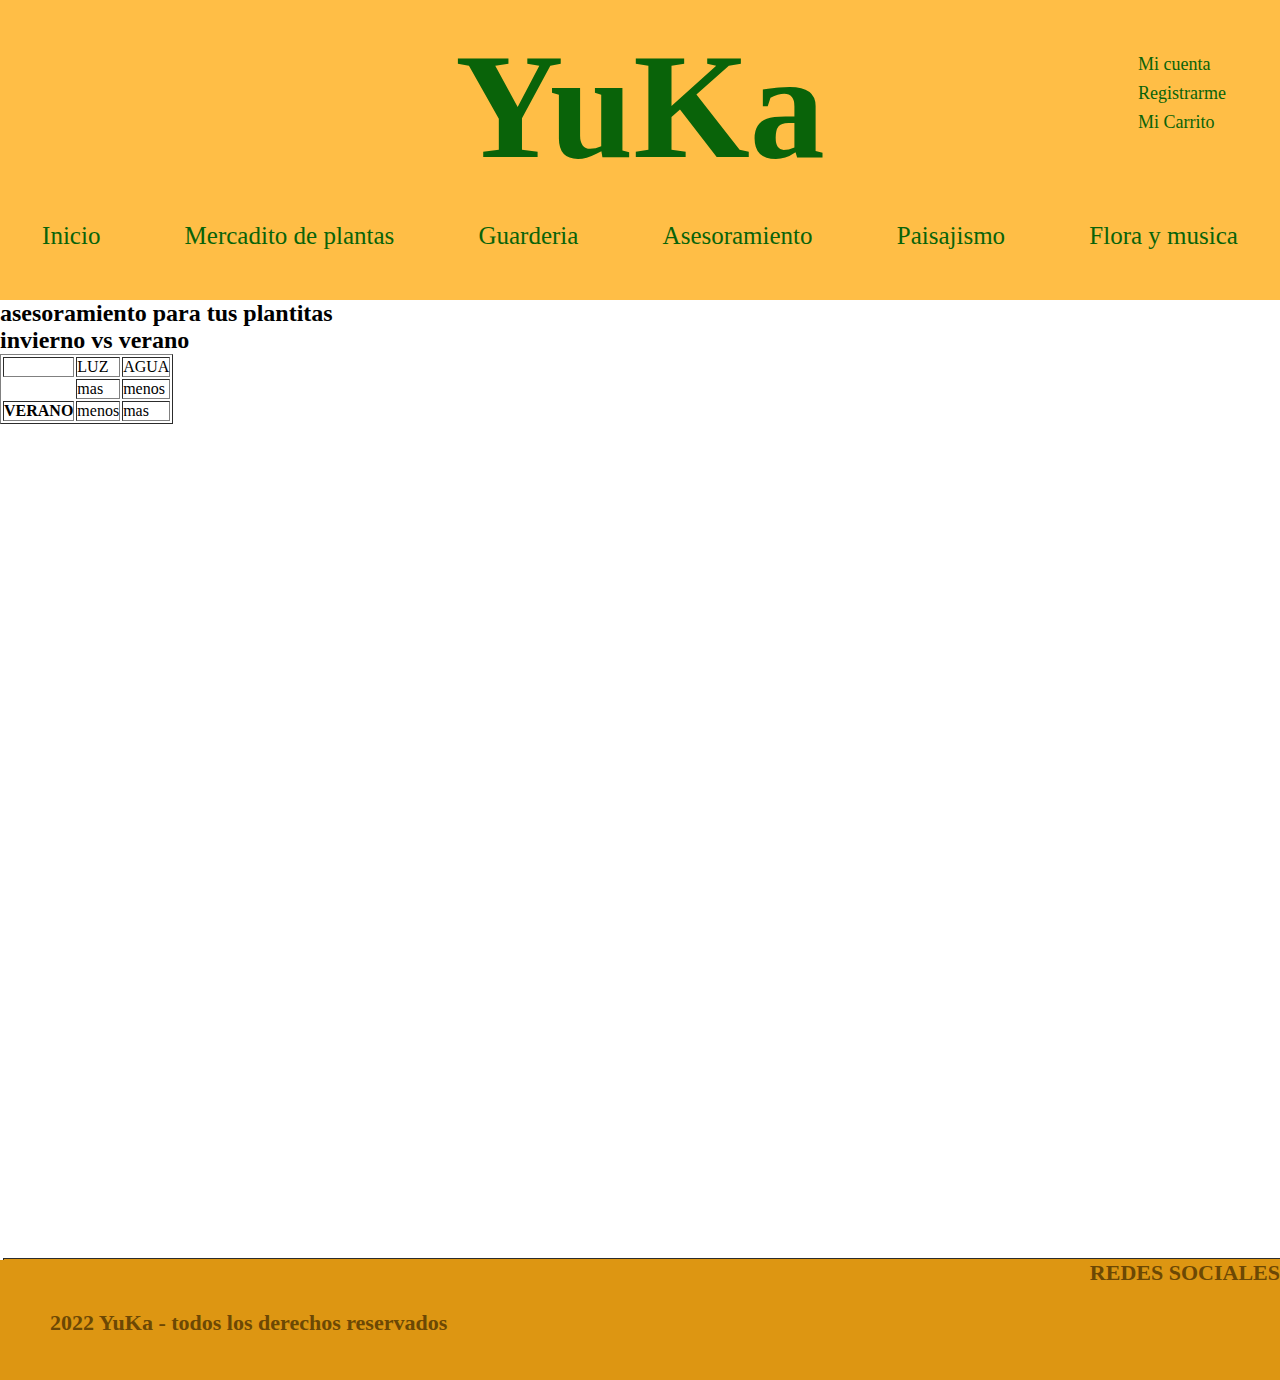
==== pages/asesoramiento.html @ f5c74245 "commit inicial" ====
<!DOCTYPE html>
<html lang="en">

<head>
    <meta charset="UTF-8">
    <meta http-equiv="X-UA-Compatible" content="IE=edge">
    <meta name="description" content="en yuka te asesoramos para que cuides tus plantas">
    <link rel="stylesheet"href="https://cdnjs.cloudflare.com/ajax/libs/animate.css/4.1.1/animate.min.css"/>
    <link rel="stylesheet" href="https://cdnjs.cloudflare.com/ajax/libs/font-awesome/6.2.1/css/all.min.css" integrity="sha512-MV7K8+y+gLIBoVD59lQIYicR65iaqukzvf/nwasF0nqhPay5w/9lJmVM2hMDcnK1OnMGCdVK+iQrJ7lzPJQd1w==" crossorigin="anonymous" referrerpolicy="no-referrer" />
    <link rel="stylesheet" href="../assets/css/styles.css">
    <title>Asesoramiento</title>
</head>

<body class="body"> 
    <nav class="navegadorPadre">
        <h1 class="nav__title">YuKa</h1>
        <input type="checkbox" id="btn-menu">
        <label for="btn-menu"><i class="fa-solid fa-bars"></i></label>
        <div class="menuPadre">
            <div class="menuHijo">
                <a href="index.html" class="tarjeta__menu">Inicio</a>
                <a href="shop.html" class="tarjeta__menu"> Mercadito de plantas </a>
                <a href="guarderia.html" class="tarjeta__menu"> Guarderia </a>
                <a href="asesoramiento.html" class="tarjeta__menu"> Asesoramiento </a>
                <a href="paisajismo.html" class="tarjeta__menu"> Paisajismo </a>
                <a href="playlist.html" class="tarjeta__menu"> Flora y musica </a>
            </div>    
        </div>

        <nav class="navegador">
            <ul>
                <li><a href="">Mi cuenta</a></li>
                <li><a href="">Registrarme</a></li>
                <li><a href="">Mi Carrito</a></li>
            </ul>
        </nav>
    </nav>

    <section>
        <div>
           <h2>asesoramiento para tus plantitas</h2>
        </div>
    </section>

    <main>

       <div class="invierno" >
         <h2>invierno vs verano</h2>
         <table border="1">
            <tr>
                <td></td>
                <td>LUZ</td>
                <td>AGUA</td>
            </tr>
            <tr>
                <th class="colorInvierno">INVIERNO</th>
                <td>mas</td>
                <td>menos</td>
            </tr>
            <tr>
                <th>VERANO</th>
                <td>menos</td>
                <td>mas</td>
            </tr>
         </table>
       </div>

    </main>

    <footer class="colorInvierno">
        <div class="footerUno">
            <div><h3 class="footerUno__titulo">REDES SOCIALES</h3></div>
            <div class="footer__uno">
                <i class="fa-brands fa-instagram" href="https://instagram.com/selvamonstera?igshid=NDk5N2NlZjQ="></i>
                <i class="fa-brands fa-tiktok"></i>
            </div>
        </div>
    
        <div class="footerDos">
            <h4 class="footerDos__titulo">2022 YuKa - todos los derechos reservados</h4>
        </div>
     </footer>
</body>
---- assets/css/styles.css ----
*{
    margin: 0px;
    padding: 0px;
    text-decoration: none;
}


/*body index*/
.body{
    position: relative;
    padding-bottom: 30em;
    min-height: 100vh;
}

/*body guarderia*/
  

/* header */
.navegadorPadre{
    grid-area: header;
    background-color: rgba(255, 166, 0, 0.726);
    height: 300px;
}
.nav__title{
    font-size: 150px;
    font-weight: 50px;
    text-align: center; 
    padding: 20px;
    margin-bottom: 10px;
    color:rgb(9, 99, 9);
    font-family: Baskerville, Baskerville Old Face, Hoefler Text, Garamond, Times New Roman, serif;
}
.menuHijo {
    font-family: Hoefler Text, Baskerville Old Face, Garamond, Times New Roman, serif;
    top: 40px;
    display: flex;
    justify-content: space-around;

}

.inputMenuPadre{
    display: none;
}

.tarjeta__menu{
    color: rgb(9, 99, 9);
    font-size: 25px;
    transition: .2s;
}
.tarjeta__menu:hover{
    transform: scale(0.5);
}

#btn-menu{
    display: none;   }

.fa-bars{
     display: none;   }    

.navegador > ul {
    position: absolute;
    top: 50px;
    right: 50px;
    font-family: Hoefler Text, Baskerville Old Face, Garamond, Times New Roman, serif;
    flex-flow: column wrap ;
}
.navegador > ul > li > a{
    display: flex;
    padding: 4px;
    text-decoration: none;
    color: rgb(9, 99, 9);
    font-size:18px;
}
nav ul{
    list-style-type: none;
}
.hero__text {
    font-size: 70px;
    font-weight: 300px;
    color: rgb(221, 150, 18);
    background-color: rgba(9, 99, 9, 0.87);
    padding: 3px;
    border-radius: 20px;
    text-align: center;
}
.animate__backInLeft{
    animation-duration: 1s;
}

.hero{
    grid-area: hero;
    height: 53vh;
    font-family: Baskerville, Baskerville Old Face, Hoefler Text, Garamond, Times New Roman, serif;
    background-image: url(../img/kuya.jpg);

    display: flex;
    justify-content: center;
    align-items: center;
    background-attachment: fixed;
}
/*index: main*/
.main{
    grid-area: main;
}

.tarjetaPadre{
display: flex;
flex-flow: row wrap;
}
.tarjetaPadreBis{
display: flex;
flex-flow: row wrap;
}
.tarjetaHijo{
 width: 50%;
 height: 260px;
 display: flex;
justify-content: center;
align-items: center;

}
.tarjetaHijoBis{
width: 33.3%;
height: 260px;
display: flex;
justify-content: center;
align-items: center;
}

.tarjetaPaisajismo{
background-image: url(../img/PaisajismoUno.jpg);
background-repeat: no-repeat;
}
.tarjetaShopUno{
background-image: url(../img/shopUno.jpg);
background-repeat: no-repeat;
}
.tarjetaGuarderiaUno{
background-image: url(../img/guarderiaUno.jpg);
background-repeat: no-repeat;
}
.tarjetaAsesoramiento{
background-image: url(../img/asesoramientoUno.jpg);
background-repeat: no-repeat;
}
.tarjetaPlaylist{
background-image: url(../img/floraymusicaUno.jpg);
background-repeat: no-repeat;
}
.seccionBoton{
scale: 0.80s;
}
.seccionesBoton{
color: rgb(221, 150, 18); 
font-family: Hoefler Text, Baskerville Old Face, Garamond, Times New Roman, serif;
font-size: 20px;
font-weight: 60px;
padding: 20px;
border-radius: 10px;
background-color: rgba(9, 99, 9, 0.87);
}
.seccionBoton:hover{
transform: scale(0.85);
}

.tituloOfertas{
    color: rgba(255, 166, 0, 0.726);;
    font-family: Baskerville, Baskerville Old Face, Hoefler Text, Garamond, Times New Roman, serif;
    display: flex;
    margin-top: 30px;
    font-size: 50px;
    justify-content: space-evenly;
}

.animate__shakeY{
    animation-duration: 10s;
    animation-iteration-count: infinite;
}

.tarjetaPadreUno{
    margin-top: 200px;
    display: flex;
    justify-content: space-evenly;
 }

 .titulo__ofertas{
    font-size: 30px;
    font-weight: 10px;
    color: rgb(221, 150, 18);
    display: flex;
    justify-content:space-evenly;
}

.tarjetaUno__btn{
    text-decoration: none;
    outline: none;
    color: orange;
}

.tarjetaHijo__Uno{
    position: relative;
    bottom: 150px;
    width: 250px;
    height: 400px;
 }

.divOfertas{
    display: flex;
    justify-content: space-evenly;
    font-family: Baskerville, Baskerville Old Face, Hoefler Text, Garamond, Times New Roman, serif;
    color: rgba(9, 99, 9, 0.87);
}





@media screen and (max-width: 1024px) {
    .navegadorPadre{
        width: 100vw;
        height: 100px;

        position: fixed;
        top: 0;
        left: 0;
        z-index: 100;
    }
    .nav__title{
        font-size: 50px;
        font-weight: 50px;
        text-align: right; 
        padding: 20px;
        margin-bottom: 10px;
    }
    .navegador ul{
        display:flex;
        flex-flow: row;
        position:absolute;
        top: 70px;
        right: 10px;
    }
    .fa-bars {
        display:flex;
        position: absolute;
        top: 30px;
        left: 20px;
        font-size: 30px;
        font-weight: 30px;
        text-align: right; 
        color: rgba(9, 99, 9, 0.87) ;
    }
    #btn-menu{
        display: none;   }
    .menuPadre {
        display: absolute;
        width: 50%;
        height: 100vh;
        background: rgba(9, 99, 9, 0.87);
        transform: translateX(-100%);
        transition: 0.5s;
    }
    .menuHijo {
        flex-direction: column;
        top: 40;
    }
    .tarjeta__menu{
        padding: 15px;
        box-sizing: border-box;
        color: rgba(255, 166, 0, 0.726);
        border-bottom: solid 1px rgba(255, 166, 0, 0.726);
    }
    #btn-menu:checked ~ .menuPadre {
        transform: translateX(0%);
    }
}
    @media screen and (max-width: 660px) {
        .secciones{
            display: flex;
            flex-wrap: wrap;
        }
        .tarjetaPadre{
            display: flex;
            flex-flow: column;
            }
        .tarjetaPadreBis{
            display: flex;
            flex-flow: column;
            }

            .tarjetaHijo{
                width: 100vw;
                height: 150px;
                display: flex;
               justify-content: center;
               align-items: center;
               
               }
               .tarjetaHijoBis{
               width: 100vw;
               height: 150px;
               display: flex;
               justify-content: center;
               align-items: center;
               }
            }

@media screen and (max-width: 1000px) {
    .tarjetaPadreUno{
        display: flex;
        flex-wrap: wrap;
     }
        
    .tarjetaHijo__Uno{
        display: flex;
        flex-flow:column;
        width: 250px;
        height: 400px;
     }

}

@media screen and (max-width: 410px) {
    .fa-bars {
        display:flex;
        position: absolute;
        left: 2px;}

    .navegadorPadre{
         width: 180px;}

    .menuPadre {
        display: absolute;
        width: 100%;  }   


    .hero__text{
    font-size: 40px;
    font-weight: 40px;
    margin-left: 8px;
    margin-right: 8px;
    }

    .hero{
        height: 45vh;
    }

    .footerUno{
        font-size: 14px;
        display: flex;
        flex-flow: column wrap;
        align-content: center;
        position: absolute;
        top: 7px;
    }

    .footerDos{
        font-size: 12px;
    }


    .navegador ul{
        position: absolute;
        top: 15px;
        right: -95px;
        flex-flow: column wrap;
    }

    .navegador > ul > li > a{
        font-size:16px;
        padding: 2px;
    }

@media screen and (max-width: 1058px) {
    
    .tarjetaPadreUno{
        display: flex;
        flex-flow: column;
     }
    
     .titulo__ofertas{
        font-size: 20px;
        font-weight: 15px;
    }      
}
}



/*footer*/
.colorInvierno{
    grid-area: footer;
    position:absolute;
    bottom: 0;
    width: 100%;
    height: 120px;
    background-color: rgb(221, 150, 18);
} 
.footerUno__titulo{
    color: #6C4804;
    font-family: Hoefler Text, Baskerville Old Face, Garamond, Times New Roman, serif;
    font-size: 22px;
}
.footerUno{
    display: flex;
    top: 5px;
    flex-flow: column wrap ;
    align-content: flex-end;
}
.footer__uno{
 display: flex;
 justify-content: space-around;
 color: #6C4804;
}
.footerDos{
    color: #6C4804;
    font-family: Hoefler Text, Baskerville Old Face, Garamond, Times New Roman, serif;
    font-size: 22px;
    display: flex;
    position: absolute;
    left: 50px;
    top: 50px;
}
/*header: guarderia*/
.headerGuarderia{
    background-image: url(../img/AdobeStock_408481914_Preview.jpg);
    background-repeat: none;
    padding-bottom: 50px;

}
.tituloGuarderiaUno{
    width: 1000px;
    padding-top: 50px;
    font-size: 70px;
    font-weight: 300px;
    font-family: Baskerville, Baskerville Old Face, Hoefler Text, Garamond, Times New Roman, serif;
    color: rgb(221, 150, 18);
    border-radius: 10px;
    text-align:center;
    position: relative;
    right: 100px;
}
.tituloGuarderiaUnoBis{
    background-color: rgba(9, 99, 9, 0.87);
    border-radius: 10px;
}
.tituloGuarderiaDos{
    font-size: 50px;
    font-weight: 300px;
    font-family: Baskerville, Baskerville Old Face, Hoefler Text, Garamond, Times New Roman, serif;
    color: rgb(221, 150, 18);
    padding-bottom: 100px;
    text-align:center;
    position: relative;
    left: 20px;
}
.tituloGuarderiaDosBis{
    background-color: rgba(9, 99, 9, 0.87);
    border-radius: 10px;
}
.animate__rubberBand{
    animation-duration: 1s;
}
.animate__backInRight{
    animation-duration: 1.5s;
}
.parrafoGuarderia{
    font-size: 40px;
    font-weight: 30px;
    font-family: Baskerville, Baskerville Old Face, Hoefler Text, Garamond, Times New Roman, serif;
    color: rgba(9, 99, 9, 0.87);
    text-align:center;
    background-color: rgb(221, 150, 18);
}

 /*main: guarderia*/
 .formularioMain{
    background-size: 100vw 100vh;
    color: rgb(214, 141, 4);
    margin-top: 100px;
 }
.formulario{
    width: 600px;
    margin: auto;
    margin-bottom: 0;
    border: 2px solid rgb(214, 141, 4);
    padding: 10px 20px;
    box-sizing: border-box;
    border-radius: 6px;
}
.tituloFormularioGuarderia{
    text-align: center;
    font-size: 30px;
    font-family: Baskerville, Baskerville Old Face, Hoefler Text, Garamond, Times New Roman, serif;
    margin-bottom: 20px;
}
.formulario label{
    display: flex;
    flex-direction: column;
}
.formulario label input , .formulario label textarea{
    width: 100%;
    margin-bottom: 20px;
    font-size: 20px;
    background-color: transparent;
    border: 0;
    border-bottom: 1px solid green;
    margin-top: 10px;
    outline: none;
    color: green;
}
.textarea{
min-height: 100px;
max-width: 200px;
max-width: 100%;
}
#boton{
    color: orange;
    padding: 20px;
    width: 100%;
    background-color: whitesmoke
}
#boton:hover{
    cursor:pointer;
}

.colorInviernoGuarderia{
    grid-area: footer;
    position:absolute;
    bottom: 0;
    width: 100%;
    height: 120px;
    background-color: rgb(221, 150, 18);

}

@media (max-width: 1024px) {
    .hero__textGuarderia{
        margin-top: 100px;
    }

}

@media (max-width: 640px) {    

    .tituloGuarderiaUno{
        padding-top: 50px;
        font-size: 40px;
        text-align:center;
        position: relative;
        right: 350px;
    }
    .tituloGuarderiaDos{
        font-size: 30px;
        font-weight: 20px;
        padding-top: 0;
    }

    .parrafoGuarderia{
        font-size: 25px;
}

.formularioMain{
    margin-top: 50px;
 }

 .formulario{
    width: 280px;
}

}








 .tarjetaPadreUno{
    grid-area: aside;
    margin-top: 200px;
    display: flex;
    flex-flow: row;
    justify-content: space-evenly;
    height: 20px;
 }

 .tarjetaHijoUno{
    padding: 0px;
    width: 100px;
    height: 100px;
    border: 2px green solid;
 }
/*shop*/
 .mainShop{
    margin-top: 150px;
 }
.tituloShop{
    color: rgba(255, 166, 0, 0.726);;
    font-family: Baskerville, Baskerville Old Face, Hoefler Text, Garamond, Times New Roman, serif;
    display: flex;
    margin-top: 30px;
    font-size: 50px;
    justify-content: center;
}
.tarjetaShop{
    display: flex;
    flex-flow: row wrap;
    height: 500px;
    }

    .tarjetaShopBis{
    display: flex;
    width: 33.3%;
    margin-top: 10px;
    margin-bottom: 10px;
    justify-content: space-around;
    }
    




/*paisajismo*/
.active{
    padding: 3px;
    text-align: center;
    font-family: Baskerville, Baskerville Old Face, Hoefler Text, Garamond, Times New Roman, serif;
    display: flex;
    align-self: center;
}
.tituloPaisajismo{
    font-size: 70px;
    font-weight: 300px;
    color: rgb(221, 150, 18);
    text-align: center;
    position: absolute;
}



.parrafoPaisajismo{
    margin-top: 20px;
    font-size: 40px;
    font-weight: 30px;
    font-family: Baskerville, Baskerville Old Face, Hoefler Text, Garamond, Times New Roman, serif;
    color: rgba(9, 99, 9, 0.87);
    text-align:center;
    border: 2px solid rgb(221, 150, 18);
}

.formularioDiv{
    background-size: 100vw 100vh;
    color: rgb(214, 141, 4);
    margin-top: 20px;
 }
.formularioPaisajismo{
    width: 600px;
    margin: auto;
    margin-bottom: 0;
    border: 2px solid rgb(214, 141, 4);
    padding: 10px 20px;
    box-sizing: border-box;
    border-radius: 6px;
    
}
.tituloFormularioPaisajismo{
    text-align: center;
    font-size: 30px;
    font-family: Baskerville, Baskerville Old Face, Hoefler Text, Garamond, Times New Roman, serif;
    margin-bottom: 20px;
}
.formulario label{
    display: flex;
    flex-direction: column;
}
.formulario label input , .formulario label textarea{
    width: 100%;
    margin-bottom: 20px;
    font-size: 20px;
    background-color: transparent;
    border: 0;
    border-bottom: 1px solid green;
    margin-top: 10px;
    outline: none;
    color: green;
}
.textarea{
min-height: 100px;
max-width: 200px;
max-width: 100%;
}
#boton{
    color: orange;
    padding: 20px;
    width: 50%;
    background-color: whitesmoke
}
#boton:hover{
    cursor:pointer;
}

.bodyPaisajismo{
    position: relative;
    padding-bottom: 50em;
    min-height: 100vh;
}


@media (max-width: 1024px) {

    .carousel{
        margin-top: 100px;
}
}

@media (max-width: 750px) {
.tituloPaisajismo{
    font-size: 40px;
}
}

@media (max-width: 380px) {
    .tituloPaisajismo{
        font-size: 20px;
    }  
}










.cajaShop{
    width: 600px;
    height: 500;
    border: orange solid 1px;
}
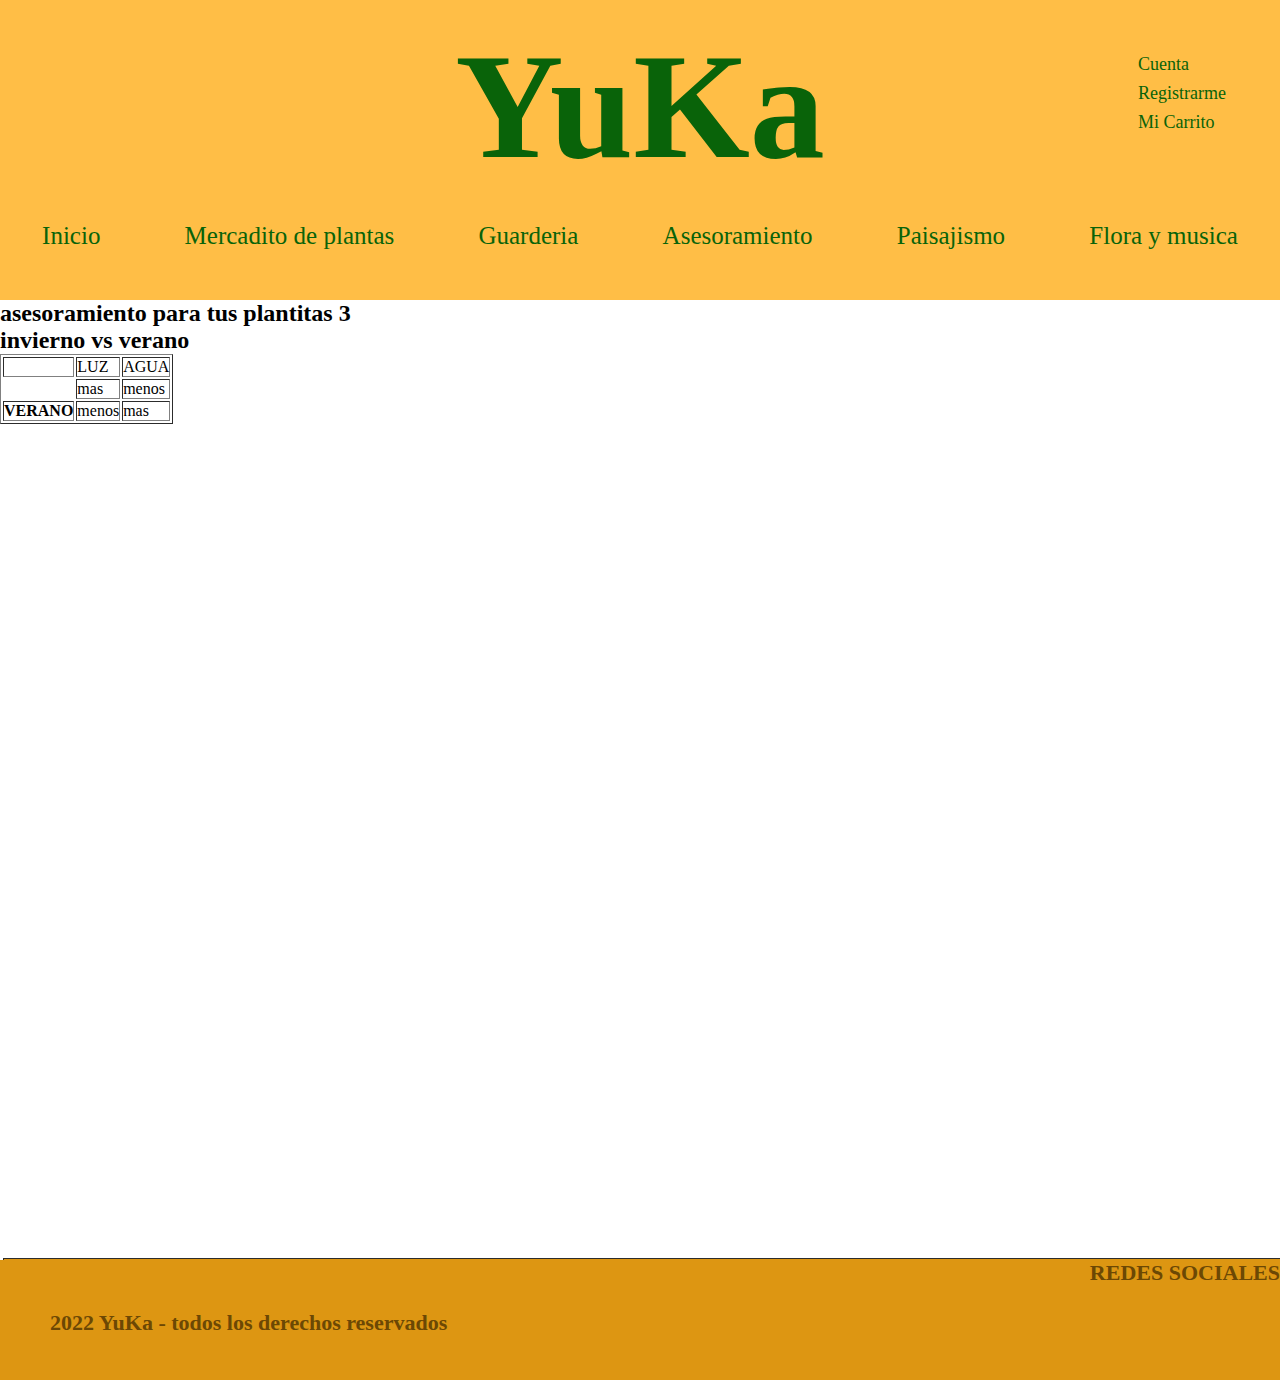
==== commit 4b9bdd83: "Peueba" ====
--- a/pages/asesoramiento.html
+++ b/pages/asesoramiento.html
@@ -29,7 +29,7 @@
 
         <nav class="navegador">
             <ul>
-                <li><a href="">Mi cuenta</a></li>
+                <li><a href="">Cuenta</a></li>
                 <li><a href="">Registrarme</a></li>
                 <li><a href="">Mi Carrito</a></li>
             </ul>
@@ -38,7 +38,7 @@
 
     <section>
         <div>
-           <h2>asesoramiento para tus plantitas</h2>
+           <h2>asesoramiento para tus plantitas 3</h2>
         </div>
     </section>
 
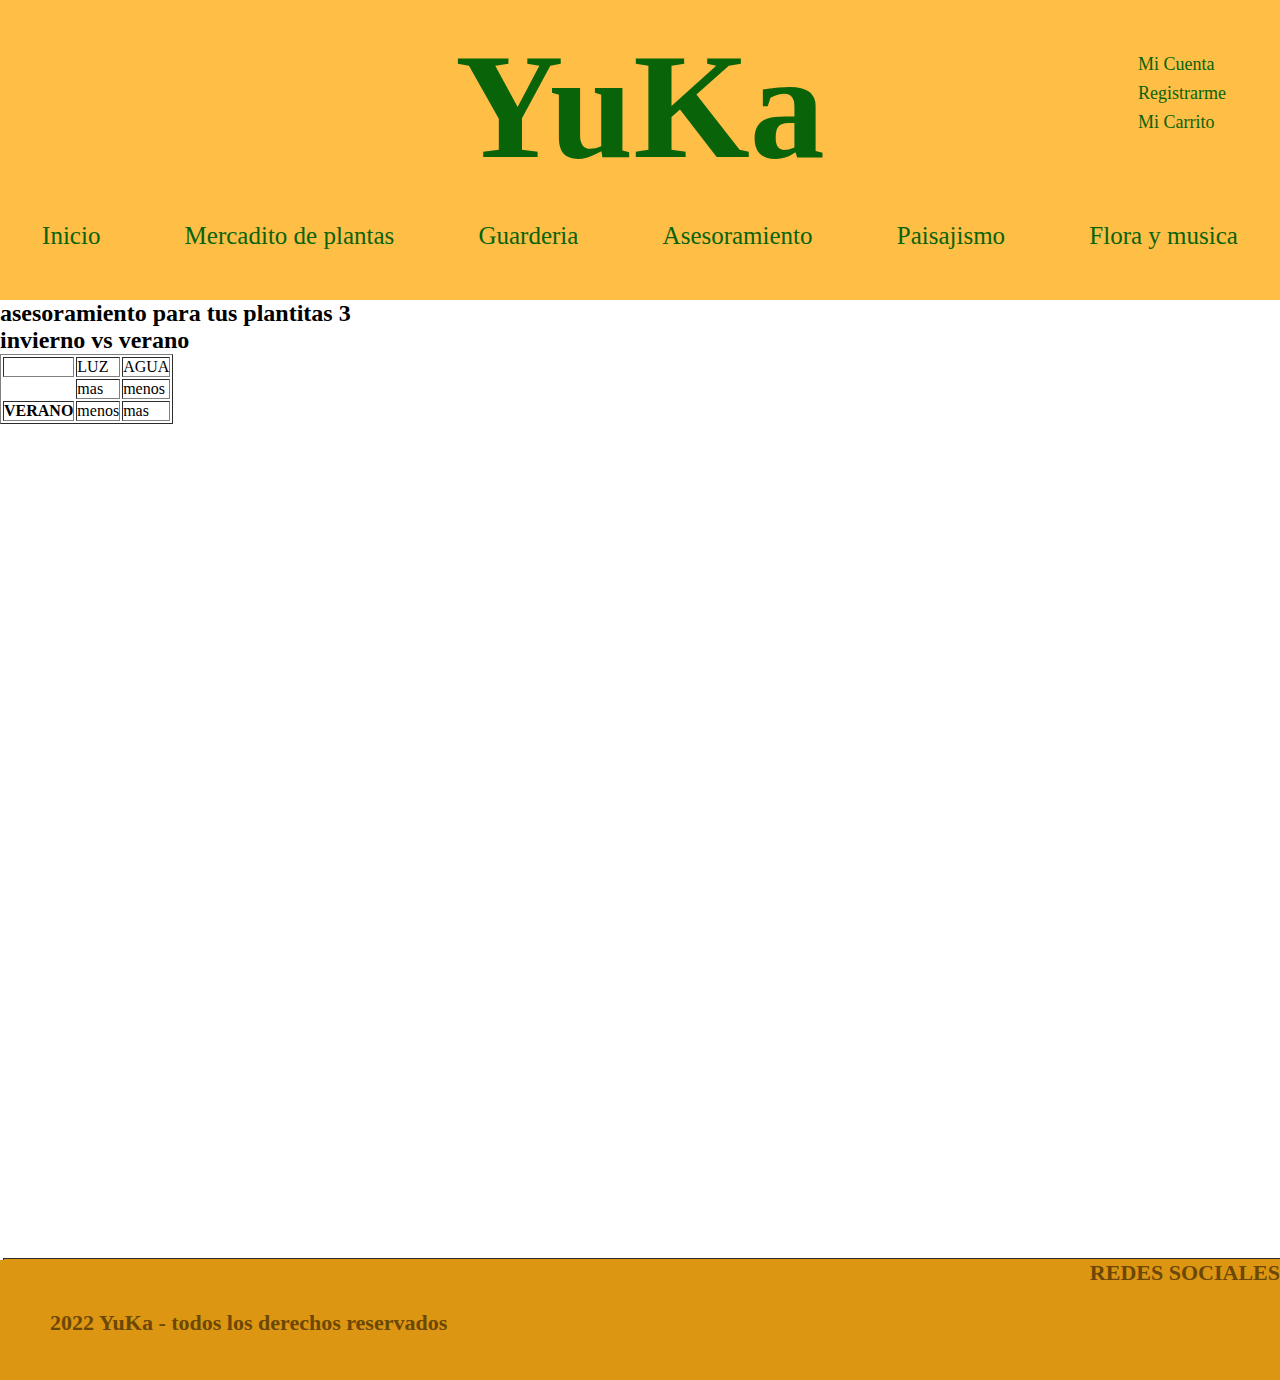
==== commit 6f8dc4b4: "pruebauno" ====
--- a/pages/asesoramiento.html
+++ b/pages/asesoramiento.html
@@ -29,7 +29,7 @@
 
         <nav class="navegador">
             <ul>
-                <li><a href="">Cuenta</a></li>
+                <li><a href="">Mi Cuenta</a></li>
                 <li><a href="">Registrarme</a></li>
                 <li><a href="">Mi Carrito</a></li>
             </ul>
